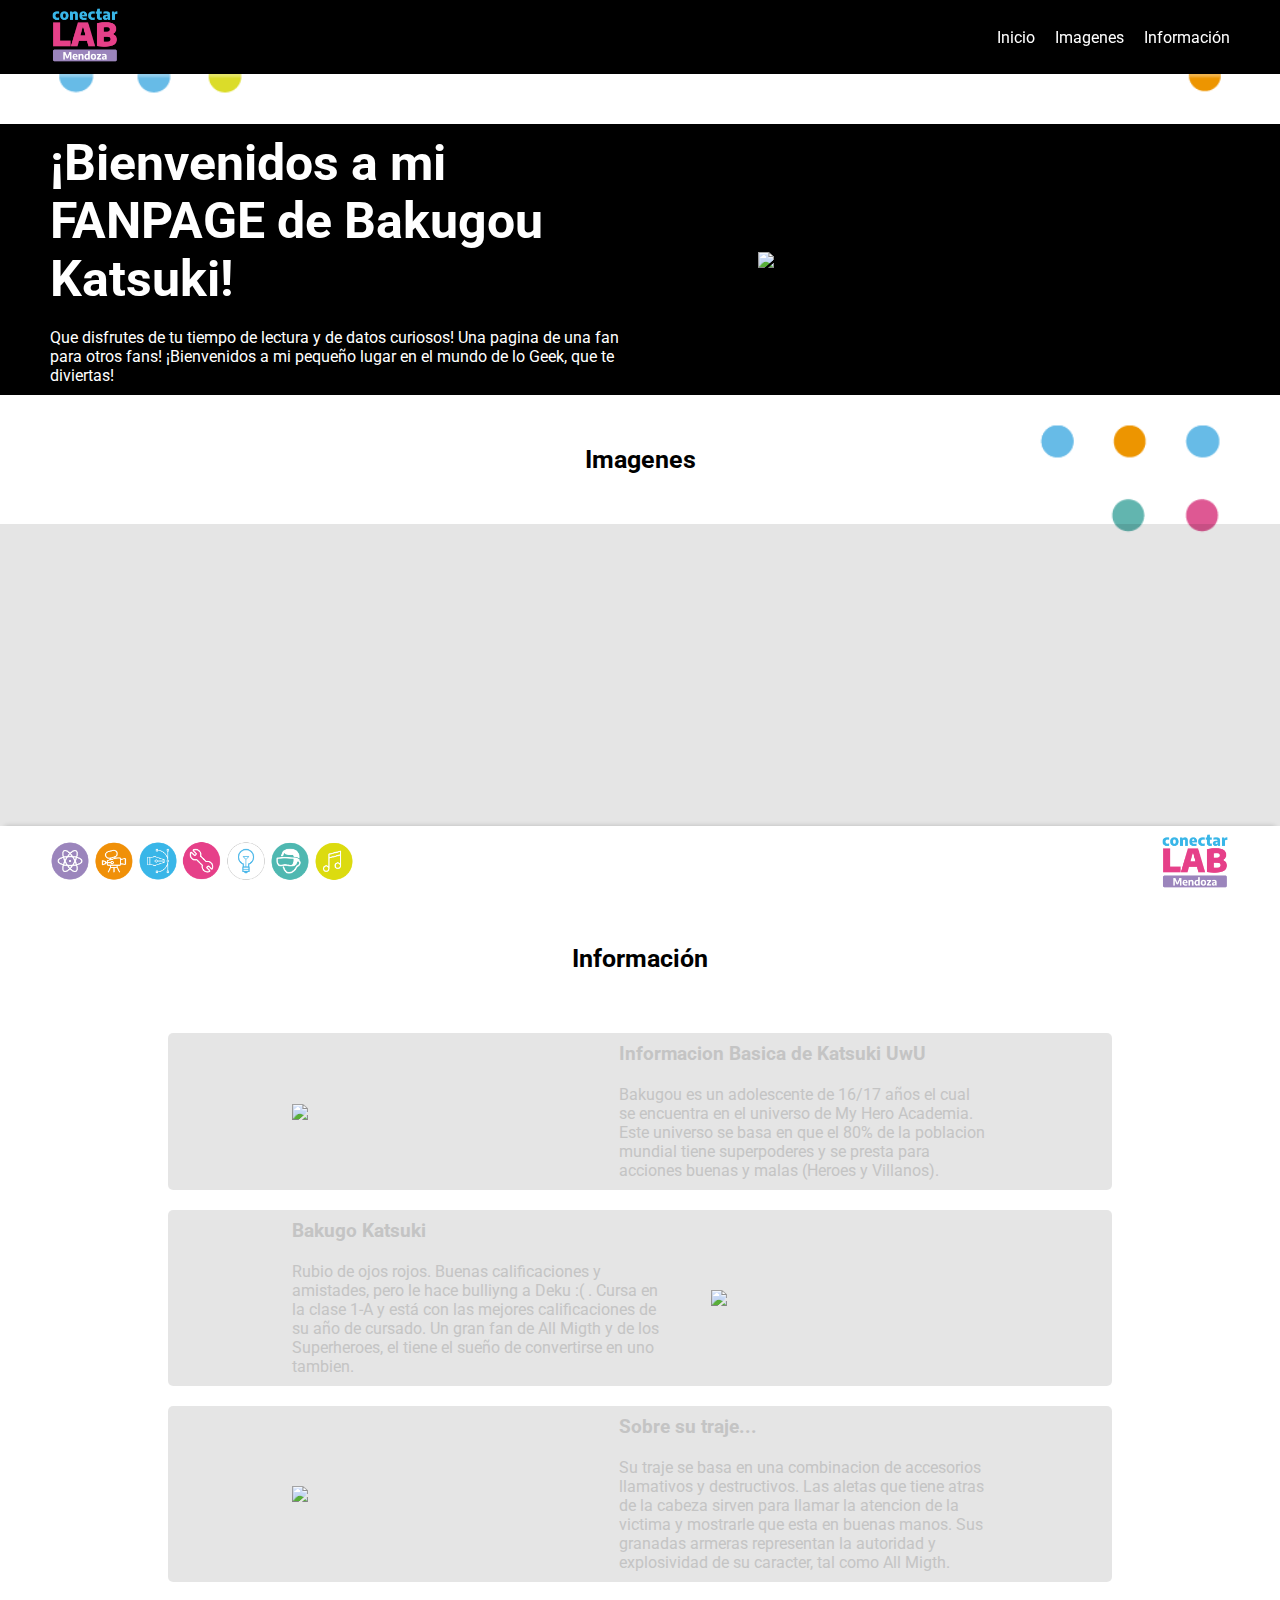
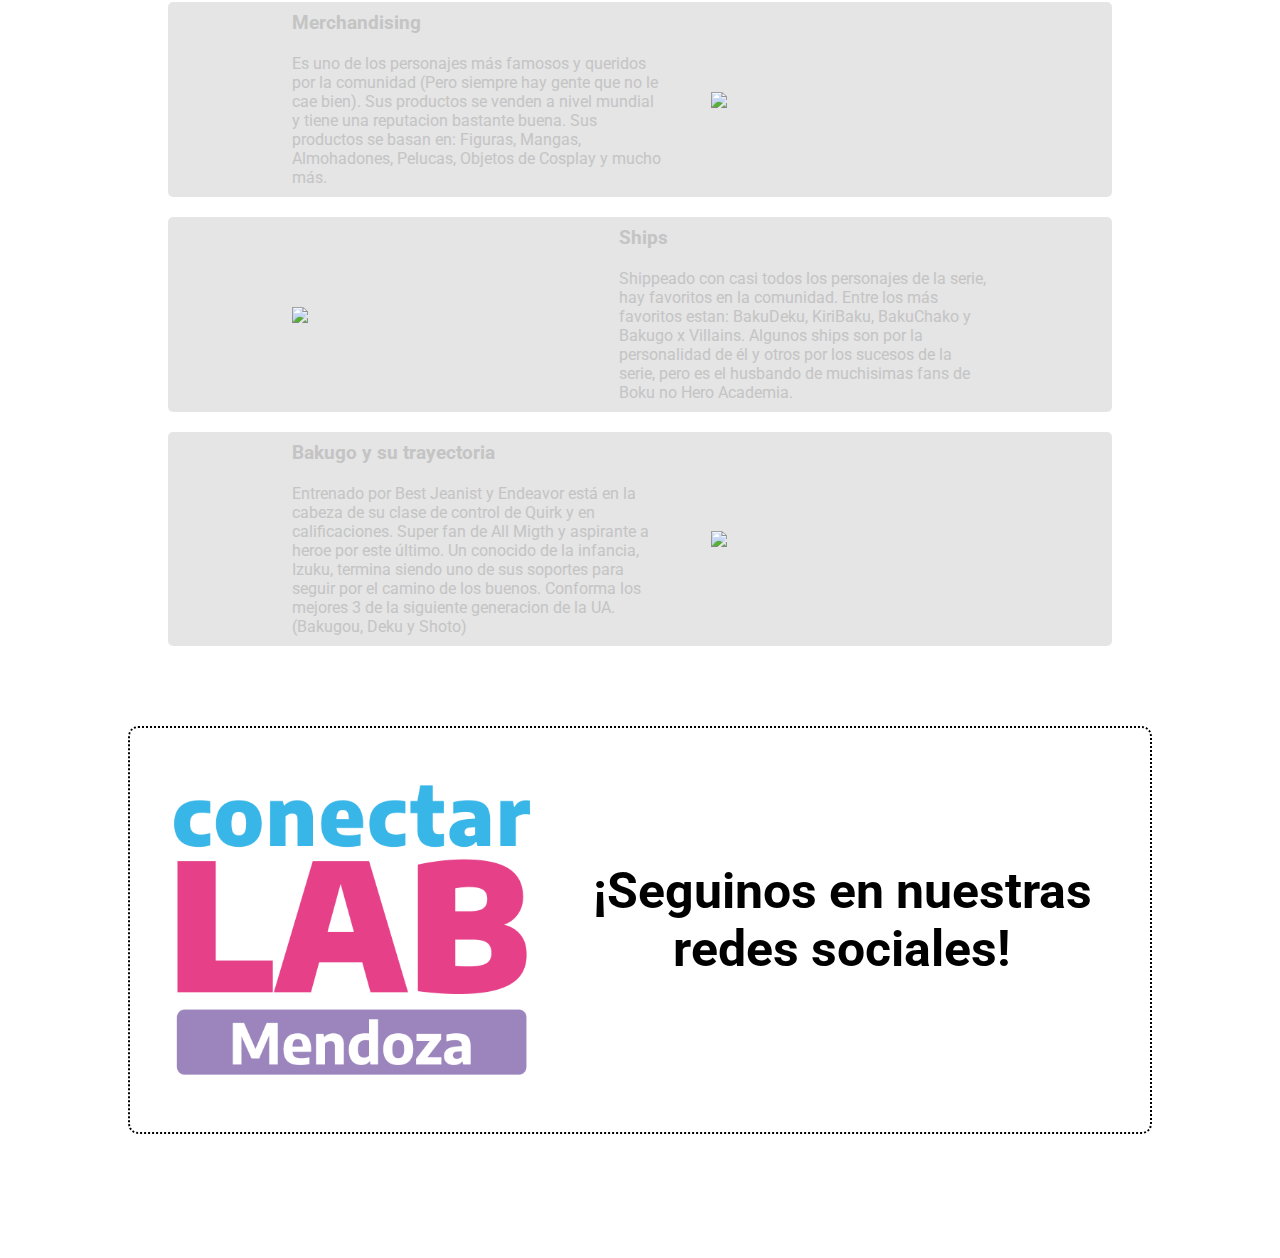
==== Nach/Mi-primer-sitio-web-conectarLAB-main/index.html @ 5b2e7b7d "Add files via upload" ====
<!DOCTYPE html>
<html lang="en">

<head>
  <meta charset="UTF-8" />
  <meta http-equiv="X-UA-Compatible" content="IE=edge" />
  <meta name="viewport" content="width=device-width, initial-scale=1.0" />

  <link rel="preconnect" href="https://fonts.googleapis.com">
  <link rel="preconnect" href="https://fonts.gstatic.com" crossorigin>
  <link href="https://fonts.googleapis.com/css2?family=Roboto:wght@100;400;700&display=swap" rel="stylesheet">
  <link rel="stylesheet" href="https://cdnjs.cloudflare.com/ajax/libs/font-awesome/6.2.1/css/all.min.css" integrity="sha512-MV7K8+y+gLIBoVD59lQIYicR65iaqukzvf/nwasF0nqhPay5w/9lJmVM2hMDcnK1OnMGCdVK+iQrJ7lzPJQd1w==" crossorigin="anonymous" referrerpolicy="no-referrer" />
  <link rel="shortcut icon" href="./logosConectar/logoConectarLabCeleste.png">
  <link rel="stylesheet" href="./Estilos/globales.css">
  <title>BakugouFans</title>
</head>

<body>
  <header></header>
  <main>

    <section class="banner">
      <div class="banner-description">
        <h1>
          ¡Bienvenidos a mi FANPAGE de Bakugou Katsuki!
        </h1>
        <p>
          Que disfrutes de tu tiempo de lectura y de datos curiosos!
          Una pagina de una fan para otros fans! ¡Bienvenidos a mi pequeño lugar en el mundo de lo Geek, que te diviertas!
        </p>
      </div>
      <img src="https://i.pinimg.com/474x/49/4a/cd/494acd41371f90692e28b82bcfd6c0c7.jpg"   />
    </section>

    <h2 id="images" class="section-title">Imagenes</h2>
    <section class="carrusel">
      <div class="carrusel-img"></div>
      <div class="carrusel-img1"></div>
      <div class="carrusel-img2"></div>
    </section>

    <h2 id="info" class="section-title">Información</h2>
    <section class="information">
      
      <article class="info-card">
        <img src="https://64.media.tumblr.com/3b03efbca32009a31be05ffde10c86fd/86bfd473f145437c-1f/s640x960/f7816d2fb1e2742558940cfefcd02a9a4d6609a6.jpg"   />
        <div>
          <h3>
            Informacion Basica de Katsuki UwU
          </h3>
          <p>
            Bakugou es un adolescente de 16/17 años el cual se encuentra en el universo de 
            My Hero Academia. Este universo se basa en que el 80% de la poblacion mundial tiene
            superpoderes y se presta para acciones buenas y malas (Heroes y Villanos).

          </p>
        </div>
      </article>

      <article class="info-card reverse-flexrow">
        <img src="https://img.wattpad.com/19fcf6ad87af1234ea0f70d0ba7cdd427de57426/[base64]?s=fit&w=720&h=720"   />
        <div>
          <h3>
            Bakugo Katsuki 
          </h3>
          <p>
            Rubio de ojos rojos. Buenas calificaciones y amistades, pero le hace 
            bulliyng a Deku :( . Cursa en la clase 1-A y está con las mejores
            calificaciones de su año de cursado. Un gran fan de All Migth y de los 
            Superheroes, el tiene el sueño de convertirse en uno tambien.
          </p>
        </div>
      </article>

      <article class="info-card">
        <img src="https://static.wikia.nocookie.net/bokunoheroacademia/images/3/3c/Katsuki_Bakugo.jpg/revision/latest?cb=20210901061408&path-prefix=fr"   />
        <div>
          <h3>
            Sobre su traje...
          </h3>
          <p>
            Su traje se basa en una combinacion de accesorios llamativos y destructivos. 
            Las aletas que tiene atras de la cabeza sirven para llamar la atencion de la
            victima y mostrarle que esta en buenas manos. Sus granadas armeras representan
            la autoridad y explosividad de su caracter, tal como All Migth.
          </p>
        </div>
      </article>
      <article class="info-card reverse-flexrow">
        <img src="https://media.entertainmentearth.com/assets/images/52f1c83ab1de4517bb867ec628db79cexl.jpg"   />
        <div>
          <h3>
            Merchandising
          </h3>
          <p>
            Es uno de los personajes más famosos y queridos por la comunidad (Pero siempre 
            hay gente que no le cae bien). Sus productos se venden a nivel mundial y tiene
            una reputacion bastante buena. Sus productos se basan en: Figuras, Mangas, 
            Almohadones, Pelucas, Objetos de Cosplay y mucho más. 
          </p>
        </div>
      </article>
      <article class="info-card">
        <img src="https://static.wikia.nocookie.net/shipping/images/c/c3/KiriBaku_anime_8.png/revision/latest?cb=20210925191502"   />
        <div>
          <h3>
            Ships
          </h3>
          <p>
            Shippeado con casi todos los personajes de la serie, hay favoritos en la comunidad.
            Entre los más favoritos estan: BakuDeku, KiriBaku, BakuChako y Bakugo x Villains.
            Algunos ships son por la personalidad de él y otros por los sucesos de la serie, pero
            es el husbando de muchisimas fans de Boku no Hero Academia.
          </p>
        </div>
      </article>
      <article class="info-card reverse-flexrow">
        <img src="https://i.kym-cdn.com/photos/images/newsfeed/001/275/264/2d4.gif"   />
        <div>
          <h3>
            Bakugo y su trayectoria
          </h3>
          <p>
            Entrenado por Best Jeanist y Endeavor está en la cabeza de su clase de control 
            de Quirk y en calificaciones. Super fan de All Migth y aspirante a heroe por este último.
            Un conocido de la infancia, Izuku, termina siendo uno de sus soportes para seguir por el 
            camino de los buenos. Conforma los mejores 3 de la siguiente generacion de la UA. (Bakugou, Deku y Shoto)
          </p>
        </div>
      </article>
    </section>

    <section class="contacto"></section>
  </main>
  <footer></footer>
</body>
<script src="./Funciones/app.js"></script>
</html>
---- Nach/Mi-primer-sitio-web-conectarLAB-main/Estilos/globales.css ----
@import url("./encabezado.css");
@import url("./banner.css");
@import url("./fotos-carrusel.css");
@import url("./carrusel.css");
@import url("./informacion.css");
@import url("./pie-de-pagina.css");
@import url("./contacto.css");

/* Estilos Globales*/
* {
    box-sizing: border-box;
    margin: 0;
    padding: 0;
}

body {
    font-family: 'Roboto', sans-serif;
    background-image: url("../logosConectar/fondoConectarLab.png");
    background-size: 100vw;
    background-attachment: fixed;
}


ul {
    list-style: none;
}

a {
    color: unset;
    cursor: pointer;
    text-decoration: none;
}

section {
    padding: 10px 50px;
}

h1{
    font-size: 50px;
    font-weight: 700;
}

h2{
    font-size: 25px;
}

/* Estilos utiles */

.section-title {
    text-align: center;
}

.reverse-flexrow {
    flex-direction: row-reverse;
}


@media (max-width: 700px) { 
    body{
        text-align: center;
        background-size: cover;
    }

    h1{
        font-size: 2em;
    }
    section{
        padding: 5px 10px;
    }
}
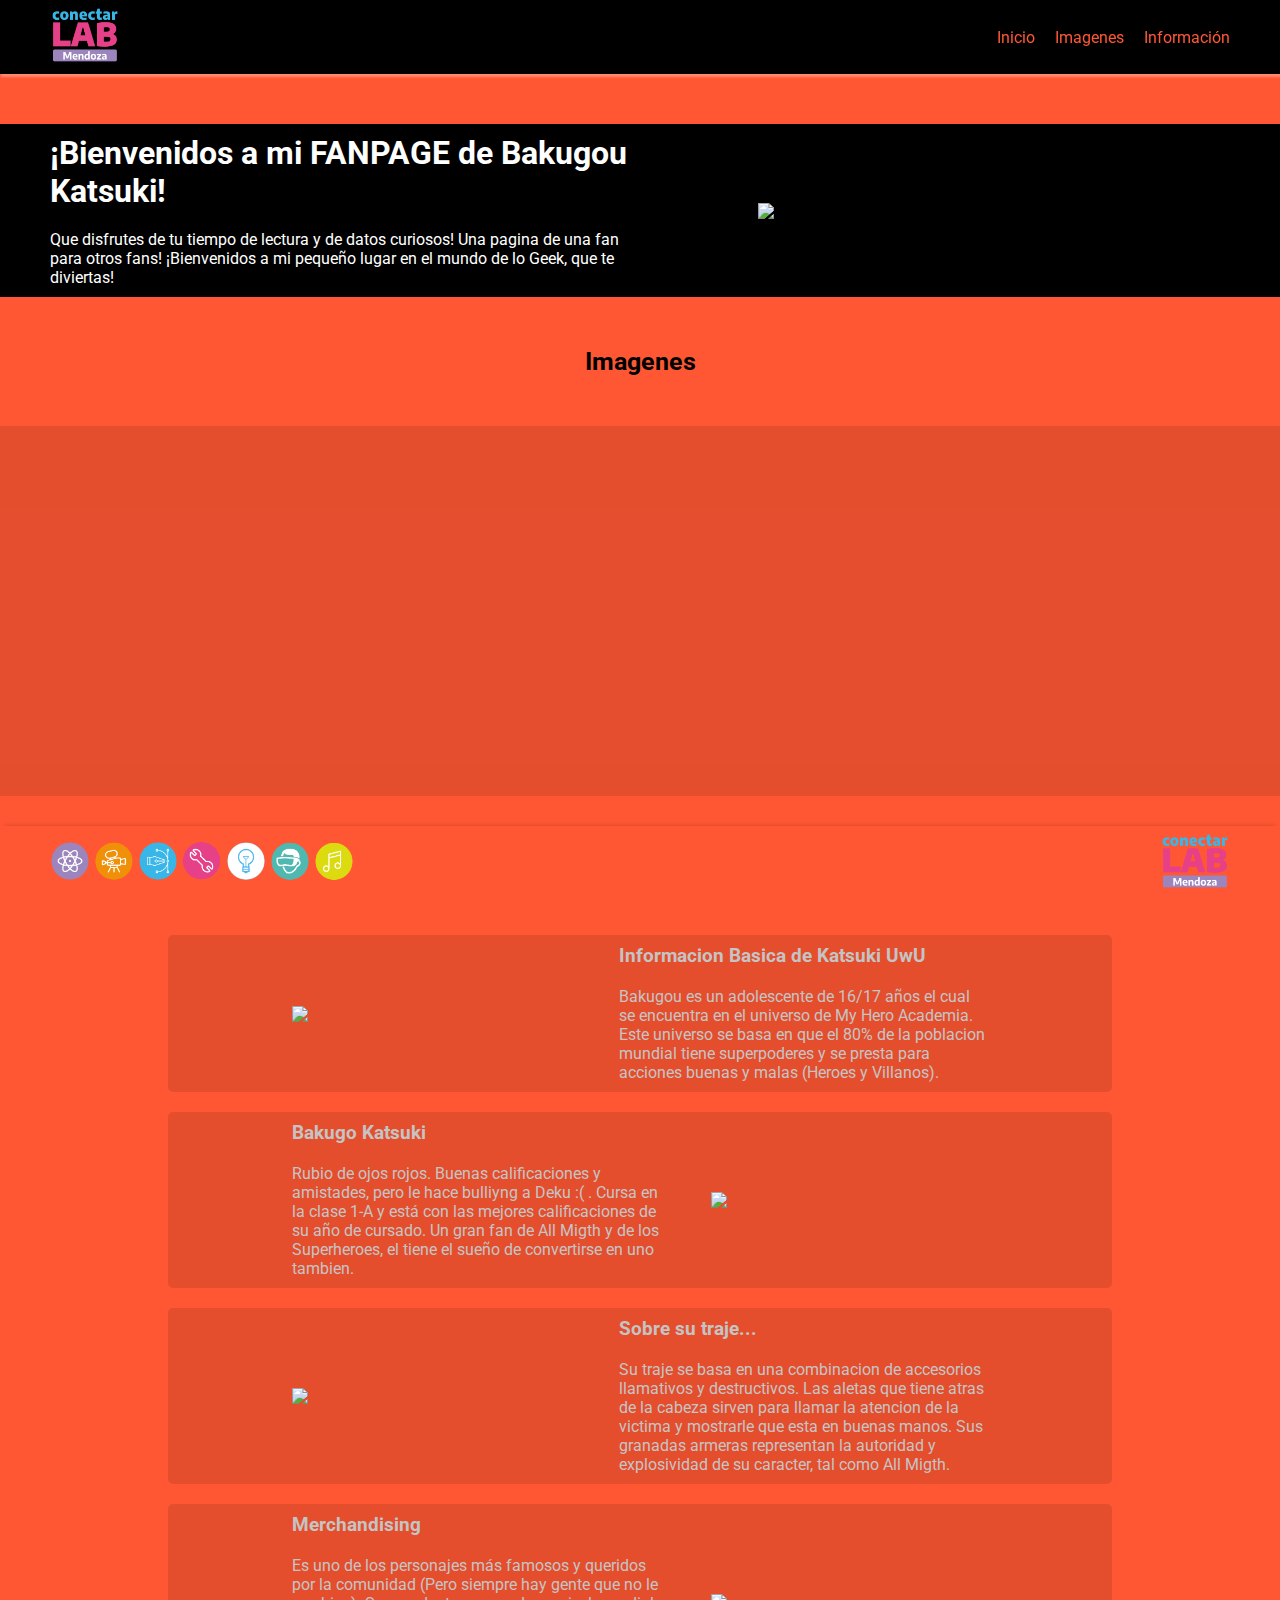
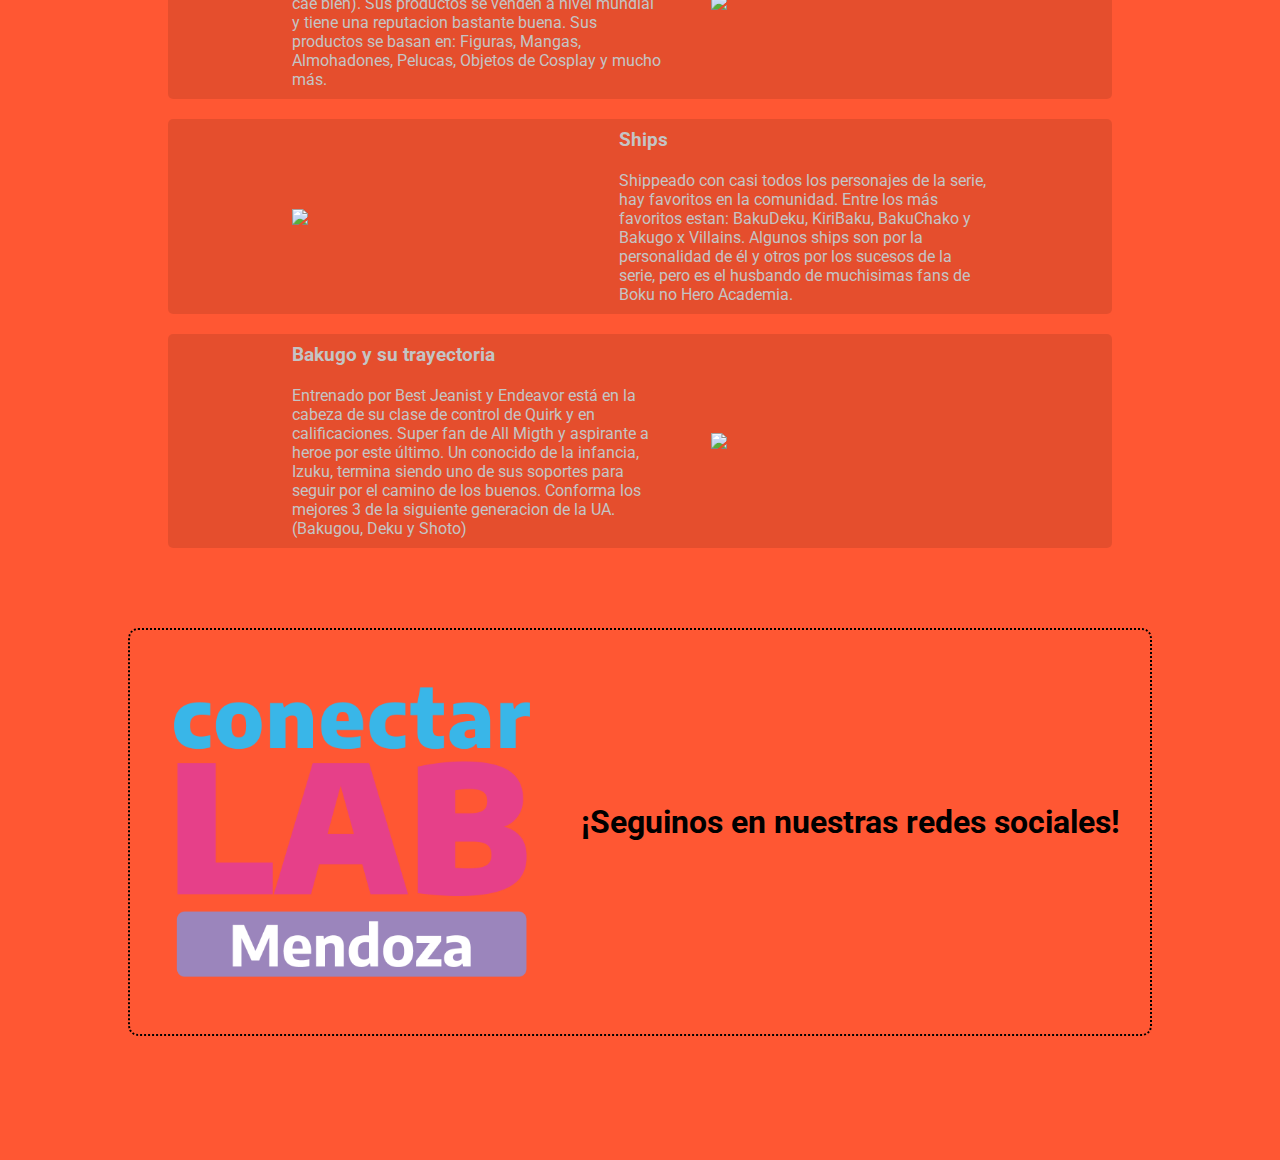
==== commit 39507edc: "cambio fondo" ====
--- a/Nach/Mi-primer-sitio-web-conectarLAB-main/index.html
+++ b/Nach/Mi-primer-sitio-web-conectarLAB-main/index.html
@@ -132,7 +132,10 @@
 
     <section class="contacto"></section>
   </main>
-  <footer></footer>
+  <footer>
+    
+
+  </footer>
 </body>
 <script src="./Funciones/app.js"></script>
 </html>--- a/Nach/Mi-primer-sitio-web-conectarLAB-main/Estilos/globales.css
+++ b/Nach/Mi-primer-sitio-web-conectarLAB-main/Estilos/globales.css
@@ -15,9 +15,7 @@
 
 body {
     font-family: 'Roboto', sans-serif;
-    background-image: url("../logosConectar/fondoConectarLab.png");
-    background-size: 100vw;
-    background-attachment: fixed;
+    background-color: #ff5733;
 }
 
 
@@ -35,10 +33,10 @@
     padding: 10px 50px;
 }
 
-h1{
+/*h1{
     font-size: 50px;
     font-weight: 700;
-}
+}*/
 
 h2{
     font-size: 25px;
